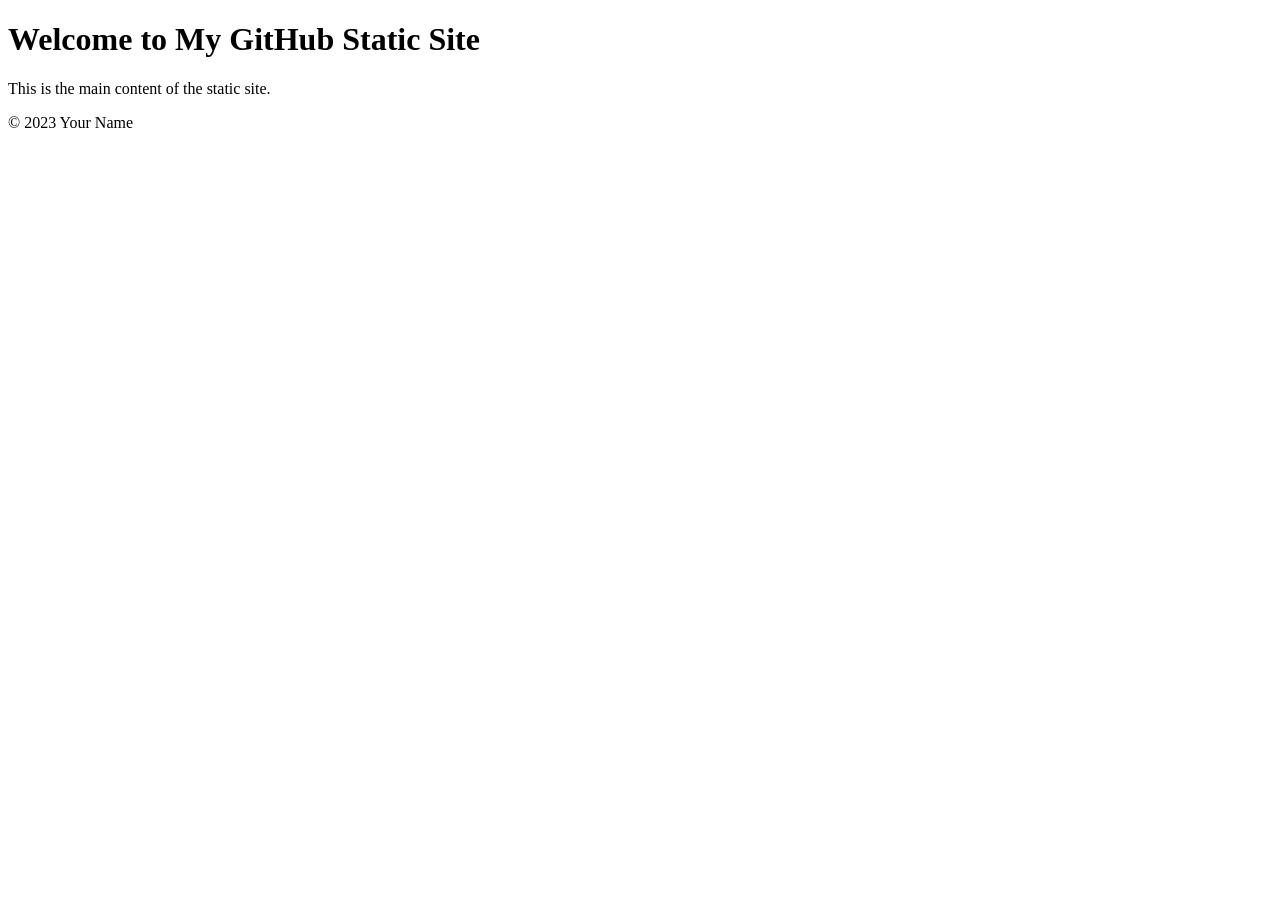
==== index.html @ 1253aa98 "First initializing commit for an empty static github site." ====
<!DOCTYPE html>
<html lang="en">
<head>
    <meta charset="UTF-8">
    <meta name="viewport" content="width=device-width, initial-scale=1.0">
    <title>GitHub Static Site</title>
    <link rel="stylesheet" href="styles.css">
</head>
<body>
    <header>
        <h1>Welcome to My GitHub Static Site</h1>
    </header>
    <main>
        <p>This is the main content of the static site.</p>
    </main>
    <footer>
        <p>&copy; 2023 Your Name</p>
    </footer>
</body>
</html>
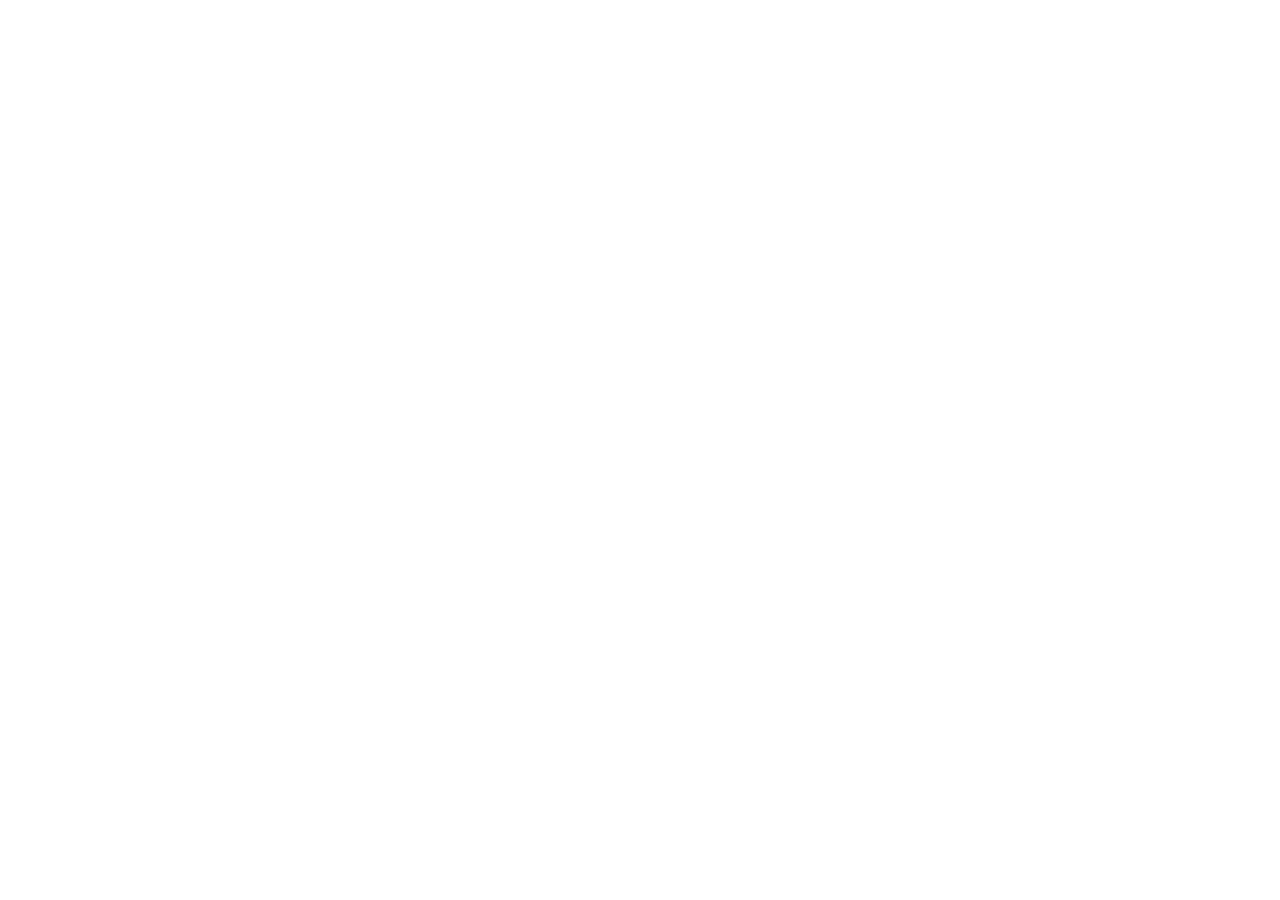
==== commit f33a9f49: "Updating index.html file to be a direct redirect to kit site and removing DNS redirect." ====
--- a/index.html
+++ b/index.html
@@ -1,20 +1,10 @@
 <!DOCTYPE html>
-<html lang="en">
-<head>
-    <meta charset="UTF-8">
-    <meta name="viewport" content="width=device-width, initial-scale=1.0">
-    <title>GitHub Static Site</title>
-    <link rel="stylesheet" href="styles.css">
-</head>
-<body>
-    <header>
-        <h1>Welcome to My GitHub Static Site</h1>
-    </header>
-    <main>
-        <p>This is the main content of the static site.</p>
-    </main>
-    <footer>
-        <p>&copy; 2023 Your Name</p>
-    </footer>
-</body>
+<html>
+  <head>
+    <meta http-equiv="refresh" content="0; url=https://ttgexpo.kit.com/signup" />
+    <title>Redirecting...</title>
+  </head>
+  <body>
+    <p>If you're not redirected, <a href="https://ttgexpo.kit.com/signup">click here</a>.</p>
+  </body>
 </html>
